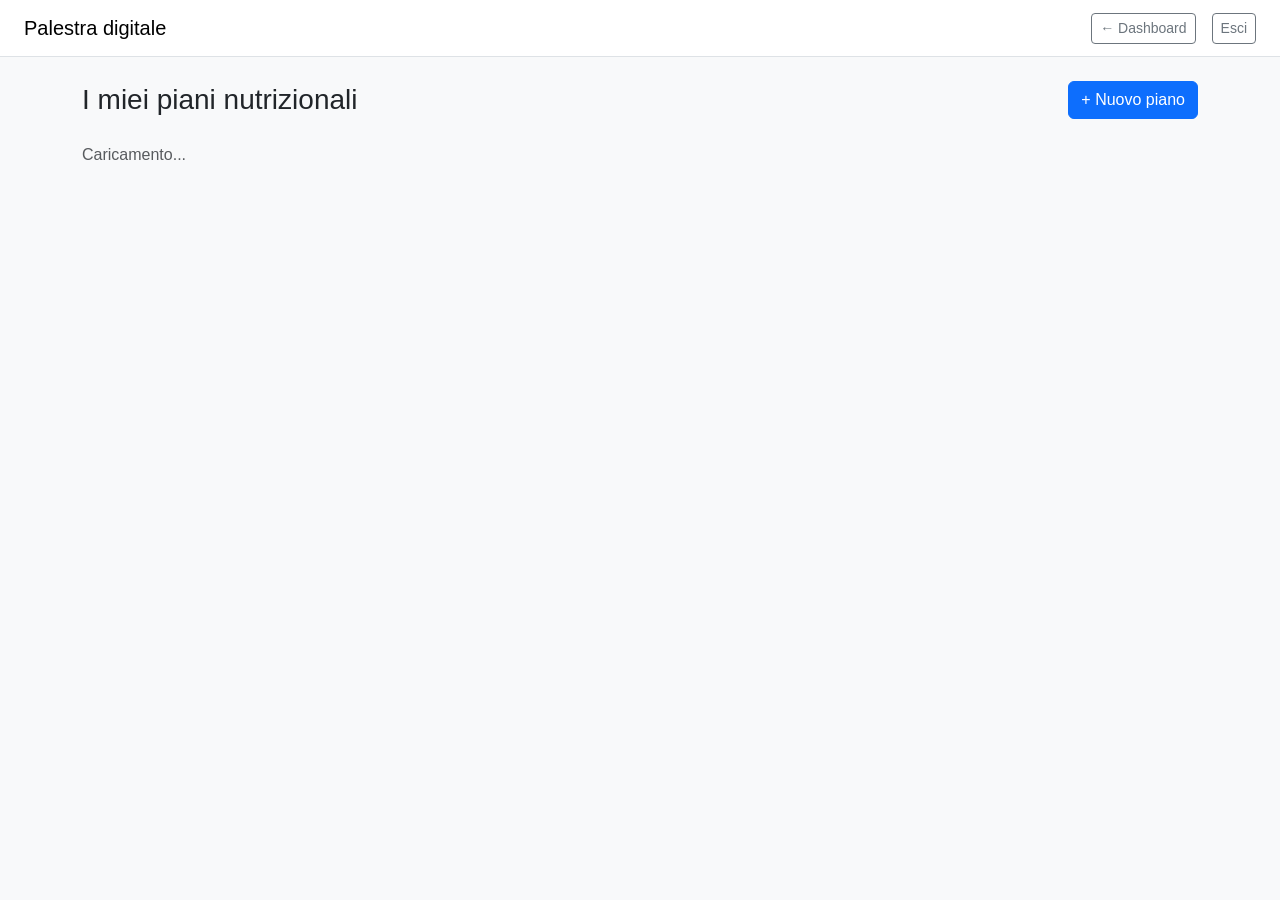
==== public/catalogo-piani-pro.html @ a2ab3436 "nuove funzionalita per visualizzare dettagli e aggiungere consigli, migliorata l'interfaccia con la " ====
<!doctype html>
<html lang="it">
<head>
    <meta charset="utf-8">
    <meta name="viewport" content="width=device-width, initial-scale=1">
    <title>Palestra digitale - I miei piani nutrizionali</title>
    <link rel="stylesheet"
          href="https://cdn.jsdelivr.net/npm/bootstrap@5.3.2/dist/css/bootstrap.min.css">
    <link rel="stylesheet" href="css/stile.css">
    <style>
        .card-img-piano {
            height: 180px;
            object-fit: cover;
        }
        .card-img-placeholder {
            height: 180px;
            background: linear-gradient(135deg, #11998e 0%, #38ef7d 100%);
            display: flex;
            align-items: center;
            justify-content: center;
            color: #fff;
            font-size: 2.5rem;
        }
    </style>
</head>
<body class="bg-light">

<nav class="navbar navbar-expand bg-white border-bottom px-4">
    <span class="navbar-brand">Palestra digitale</span>
    <div class="ms-auto d-flex align-items-center gap-3">
        <a href="professionista.html" class="btn btn-sm btn-outline-secondary">← Dashboard</a>
        <a id="linkProgrammi" href="catalogo-programmi-pro.html" class="btn btn-sm btn-outline-primary d-none">I miei programmi</a>
        <button id="btnLogout" type="button" class="btn btn-outline-secondary btn-sm">Esci</button>
    </div>
</nav>

<div class="container py-4">

    <div class="d-flex justify-content-between align-items-center mb-4">
        <h1 class="h3 mb-0">I miei piani nutrizionali</h1>
        <button id="btnNuovoPiano" type="button" class="btn btn-primary">+ Nuovo piano</button>
    </div>

    <!-- Form crea/modifica (nascosto all'avvio) -->
    <div id="cardFormPiano" class="card mb-4 d-none">
        <div class="card-body">
            <h2 class="h5 mb-3" id="titoloFormPiano">Nuovo piano</h2>
            <form id="formPiano">
                <input type="hidden" id="idPiano" value="">
                <input type="hidden" id="immaginePrecedente" value="">

                <div class="row">
                    <div class="col-md-8 mb-3">
                        <label for="nomePiano" class="form-label">Nome</label>
                        <input type="text" id="nomePiano" class="form-control"
                               required minlength="2" maxlength="100">
                    </div>
                    <div class="col-md-4 mb-3">
                        <label for="caloriePiano" class="form-label">Calorie giornaliere</label>
                        <input type="number" id="caloriePiano" class="form-control"
                               min="500" max="6000" required>
                    </div>
                </div>

                <div class="mb-3">
                    <label for="consigliPiano" class="form-label">Consigli giornalieri</label>
                    <textarea id="consigliPiano" class="form-control" rows="2" maxlength="500"
                              placeholder="Suggerimenti che il cliente vedra' ogni giorno..."></textarea>
                </div>

                <div class="mb-3">
                    <label for="immaginePiano" class="form-label">
                        Immagine <span class="text-muted small">(opzionale, max 5 MB)</span>
                    </label>
                    <input type="file" id="immaginePiano" class="form-control" accept="image/*">
                    <div id="anteprimaImmagine" class="mt-2 d-none">
                        <small class="text-muted">Immagine attuale:</small>
                        <img id="imgAttuale" src="" alt="anteprima"
                             style="height: 60px; border-radius: 4px; margin-left: 8px;">
                    </div>
                </div>

                <h3 class="h6 mt-3">Pasti</h3>
                <table class="table table-sm align-middle">
                    <thead>
                        <tr>
                            <th style="width: 140px">Tipo</th>
                            <th>Descrizione</th>
                            <th style="width: 100px">Calorie</th>
                            <th style="width: 60px"></th>
                        </tr>
                    </thead>
                    <tbody id="righePasti"></tbody>
                </table>
                <button type="button" id="btnAggiungiPasto"
                        class="btn btn-sm btn-outline-primary mb-3">
                    + Aggiungi pasto
                </button>

                <div id="messaggioFormPiano" class="alert d-none"></div>

                <div class="mt-3">
                    <button type="submit" class="btn btn-primary">Salva</button>
                    <button type="button" id="btnAnnullaPiano"
                            class="btn btn-outline-secondary">Annulla</button>
                </div>
            </form>
        </div>
    </div>

    <!-- Griglia card -->
    <div id="griglia" class="row row-cols-1 row-cols-md-3 g-4">
        <div class="col"><p class="text-muted">Caricamento...</p></div>
    </div>

</div>

<!-- Modale dettaglio piano -->
<div class="modal fade" id="modalDettaglio" tabindex="-1" aria-hidden="true">
    <div class="modal-dialog modal-lg">
        <div class="modal-content">
            <div class="modal-header">
                <h5 class="modal-title" id="modalTitolo"></h5>
                <button type="button" class="btn-close" data-bs-dismiss="modal"></button>
            </div>
            <div class="modal-body" id="modalCorpo"></div>
            <div class="modal-footer">
                <button type="button" class="btn btn-outline-secondary" data-bs-dismiss="modal">
                    Chiudi
                </button>
            </div>
        </div>
    </div>
</div>

<script src="https://cdn.jsdelivr.net/npm/bootstrap@5.3.2/dist/js/bootstrap.bundle.min.js"></script>
<script src="js/api.js"></script>
<script src="js/catalogo-piani-pro.js"></script>

</body>
</html>
---- public/css/stile.css ----
/* stile.css - Personalizzazioni minime sopra Bootstrap.
   Bootstrap fornisce gia' tutto il "grosso" dello stile (form, bottoni,
   griglia). Qui aggiungiamo solo qualche dettaglio per dare un'identita'
   visiva al progetto. */

body {
    /* Tipo di carattere leggermente diverso da quello di Bootstrap.
       Usa il font predefinito del sistema operativo (San Francisco su Mac,
       Segoe UI su Windows, ecc.). */
    font-family: -apple-system, "Segoe UI", Roboto, sans-serif;
}

h1 {
    /* Titolo principale della pagina, un po' piu' marcato. */
    font-weight: 700;
    color: #212529;
}

.card {
    /* Ombra leggera sotto le "schede" (form di login e registrazione). */
    border: none;
    box-shadow: 0 2px 6px rgba(0, 0, 0, 0.08);
}

#messaggio {
    /* Lo facciamo apparire solo quando ha effettivamente del testo dentro. */
    margin-bottom: 1rem;
}
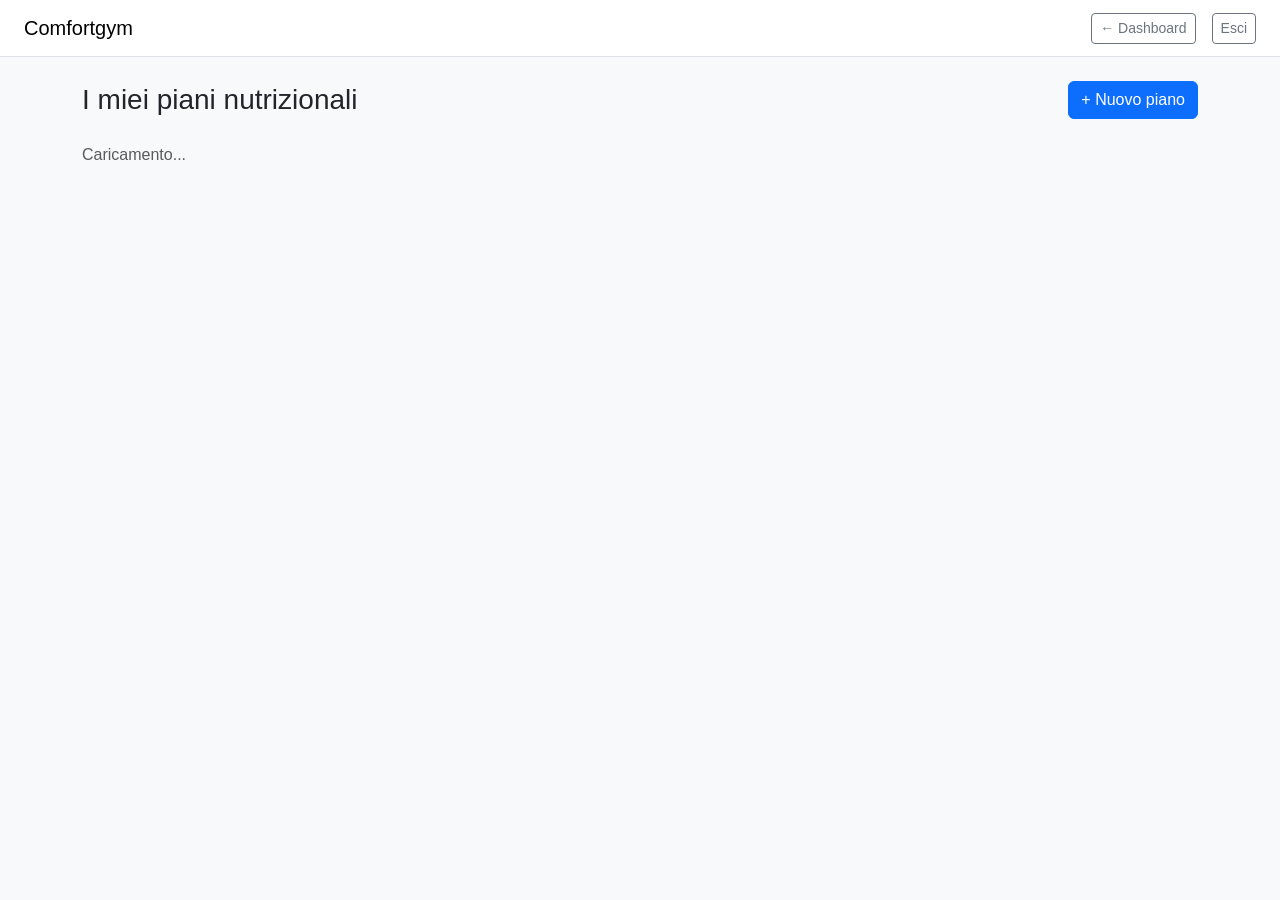
==== commit 58157092: "aggiornati riferimenti palestra digitale --> comfortgym" ====
--- a/public/catalogo-piani-pro.html
+++ b/public/catalogo-piani-pro.html
@@ -3,7 +3,7 @@
 <head>
     <meta charset="utf-8">
     <meta name="viewport" content="width=device-width, initial-scale=1">
-    <title>Palestra digitale - I miei piani nutrizionali</title>
+    <title>Comfortgym - I miei piani nutrizionali</title>
     <link rel="stylesheet"
           href="https://cdn.jsdelivr.net/npm/bootstrap@5.3.2/dist/css/bootstrap.min.css">
     <link rel="stylesheet" href="css/stile.css">
@@ -26,7 +26,7 @@
 <body class="bg-light">
 
 <nav class="navbar navbar-expand bg-white border-bottom px-4">
-    <span class="navbar-brand">Palestra digitale</span>
+    <span class="navbar-brand">Comfortgym</span>
     <div class="ms-auto d-flex align-items-center gap-3">
         <a href="professionista.html" class="btn btn-sm btn-outline-secondary">← Dashboard</a>
         <a id="linkProgrammi" href="catalogo-programmi-pro.html" class="btn btn-sm btn-outline-primary d-none">I miei programmi</a>
